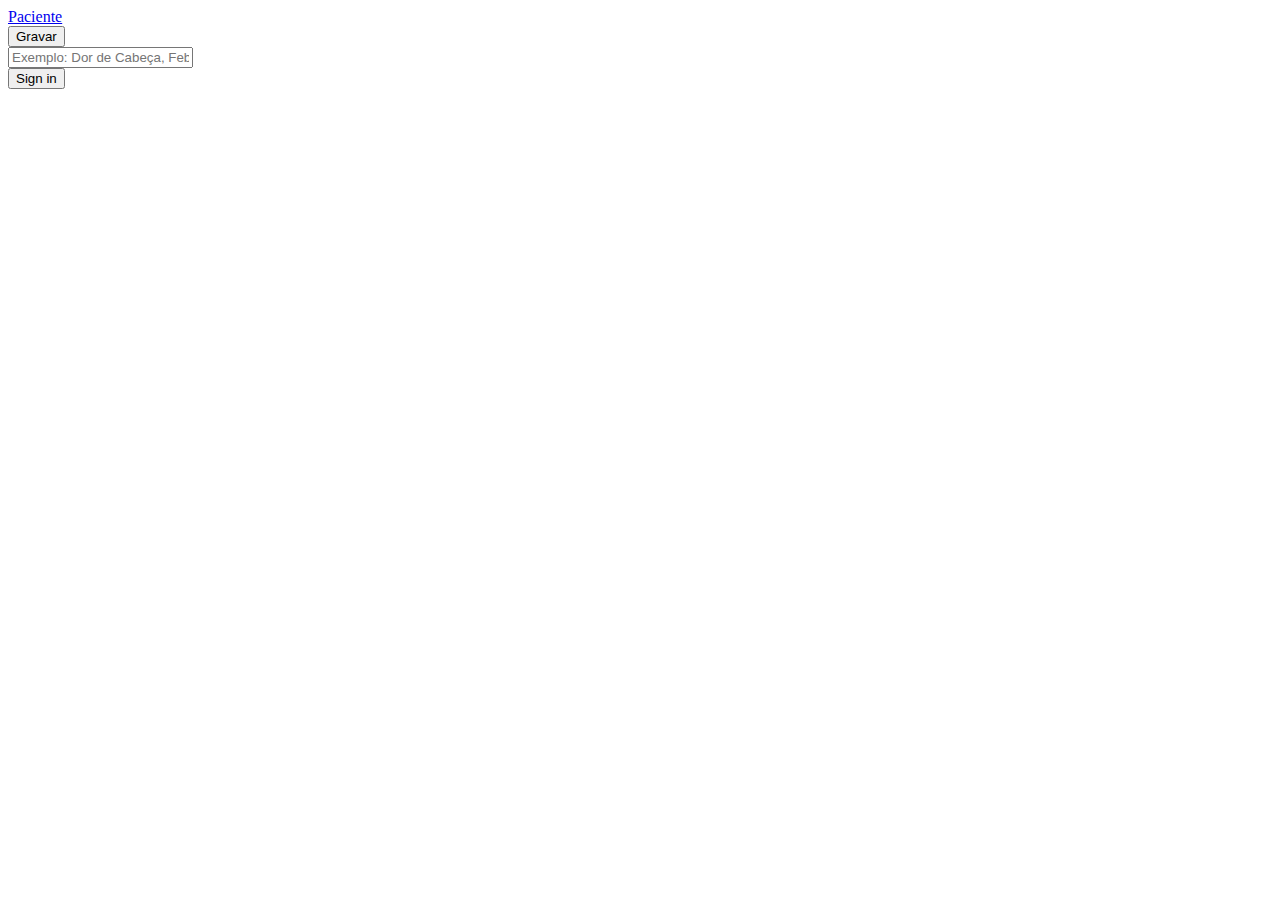
==== index.html @ 32576eee "1" ====
<!DOCTYPE html>
<html lang="pt-BR">
<head>
    <meta charset="UTF-8">
    <meta http-equiv="X-UA-Compatible" content="IE=edge">
    <meta name="viewport" content="width=device-width, initial-scale=1.0">
    <title>Captção de sintomas</title>
    <link rel="stylesheet" href="https://cdn.jsdelivr.net/npm/bootstrap@4.6.2/dist/css/bootstrap.min.css" integrity="sha384-xOolHFLEh07PJGoPkLv1IbcEPTNtaed2xpHsD9ESMhqIYd0nLMwNLD69Npy4HI+N" crossorigin="anonymous">
    <link rel="stylesheet" href="style.css">

</head>
<body class="">

    <nav class="navbar navbar-dark bg-dark">
        <a class="navbar-brand font-weight-bold" href="#">Paciente</a>
    </nav>
    <div class="container geral d-flex justify-content-center flex-wrap align-items-center text-center h-100">
        <div class="col-12">
            <form action="#" class="p-0 m-auto" method="post">
                <div class="form-row p-0">
                    <div class="form-group col-md-6 offset-3 my-4">
                        <button class="btn btn-info" id="start">Gravar</button>
                    </div>
                    <div class="form-group col-md-6 offset-3 my-4 ">
                        <input type="text" class="form-control border border-dark" id="sintomas" name="sintomas" placeholder="Exemplo: Dor de Cabeça, Febre, Dor de Estomago...">
                    </div>
                    <div class="col-md-6 offset-3 my-4"><button type="submit" class="btn btn-primary">Sign in</button></div>
                </div>
            </form>
        </div>
    </div>
    <script src="https://cdn.jsdelivr.net/npm/jquery@3.5.1/dist/jquery.slim.min.js" integrity="sha384-DfXdz2htPH0lsSSs5nCTpuj/zy4C+OGpamoFVy38MVBnE+IbbVYUew+OrCXaRkfj" crossorigin="anonymous"></script>
    <script src="https://cdn.jsdelivr.net/npm/bootstrap@4.6.2/dist/js/bootstrap.bundle.min.js" integrity="sha384-Fy6S3B9q64WdZWQUiU+q4/2Lc9npb8tCaSX9FK7E8HnRr0Jz8D6OP9dO5Vg3Q9ct" crossorigin="anonymous"></script>
    <script src="script.js"></script>

</body>
</html>
---- style.css ----
body, html{
    height: 100% !important;
    width: 100% !important;
    
}
.geral{
    vertical-align: center !important;
}
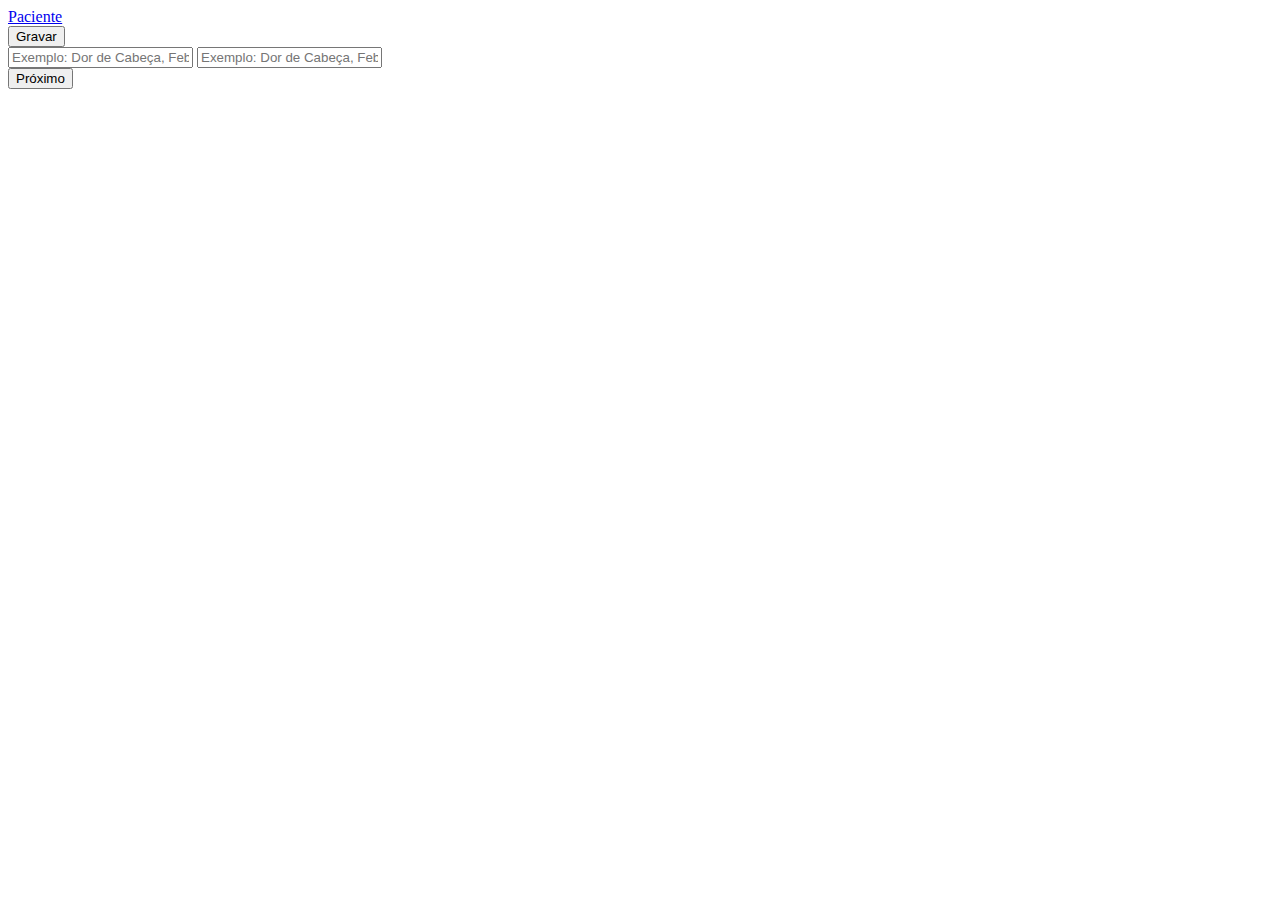
==== commit 55a55c02: "que projeto divertido" ====
--- a/index.html
+++ b/index.html
@@ -16,15 +16,17 @@
     </nav>
     <div class="container geral d-flex justify-content-center flex-wrap align-items-center text-center h-100">
         <div class="col-12">
-            <form action="#" class="p-0 m-auto" method="post">
+            <form action="" class="p-0 m-auto" method="post">
                 <div class="form-row p-0">
                     <div class="form-group col-md-6 offset-3 my-4">
-                        <button class="btn btn-info" id="start">Gravar</button>
+                        <button class="btn btn-info" id="start" type="button">Gravar</button>
                     </div>
                     <div class="form-group col-md-6 offset-3 my-4 ">
+                        
                         <input type="text" class="form-control border border-dark" id="sintomas" name="sintomas" placeholder="Exemplo: Dor de Cabeça, Febre, Dor de Estomago...">
+                        <input type="text" class="form-control border border-dark d-none" id="log" name="log" placeholder="Exemplo: Dor de Cabeça, Febre, Dor de Estomago...">
                     </div>
-                    <div class="col-md-6 offset-3 my-4"><button type="submit" class="btn btn-primary">Sign in</button></div>
+                    <div class="col-md-6 offset-3 my-4"><button type="submit" class="btn btn-primary">Próximo</button></div>
                 </div>
             </form>
         </div>
--- a/style.css
+++ b/style.css
@@ -1,5 +1,5 @@
 body, html{
-    height: 100% !important;
+    height: calc(100% - 56px)!important;
     width: 100% !important;
     
 }
